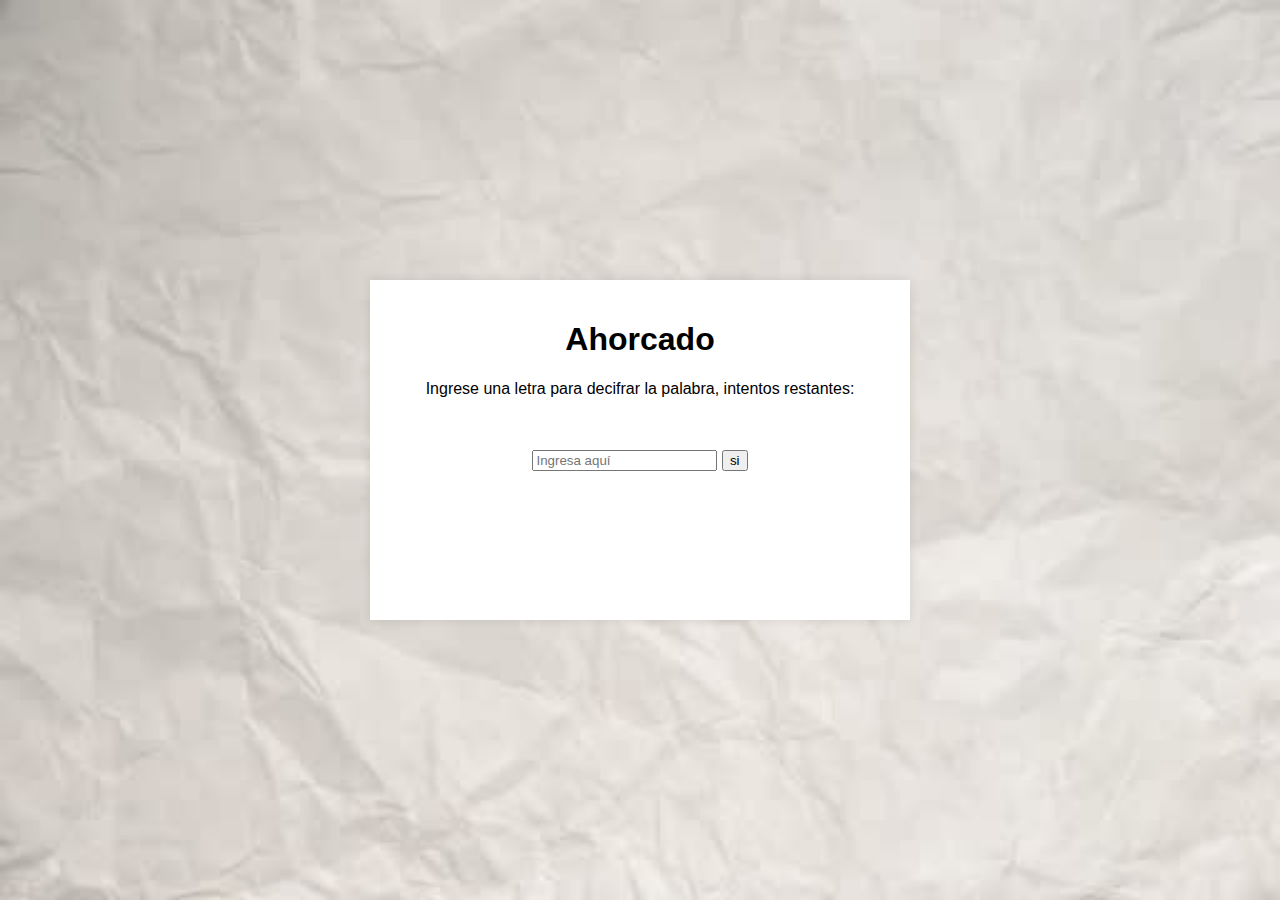
==== Ahorcado160124/index.html @ 89014d83 "2" ====
<!DOCTYPE html>
<html lang="en">
<head>
    <meta charset="UTF-8">
    <meta name="viewport" content="width=device-width, initial-scale=1.0">
    <link rel="stylesheet" href="style.css">
    <title>AHORCADO
</title>
</head>
<body background="./images/BgAhorcado.png">
    <div id="panel">
        <h1>Ahorcado</h1>
        
        <p>Ingrese una letra para decifrar la palabra, intentos restantes: </p>
        <div id="intentos"></div>
        <br>
        <div id="palabra"></div>
        <br>
        <input type="text" placeholder="Ingresa aquí" />
        <button>si</button>
    </div>
</body>
</html>
---- Ahorcado160124/style.css ----
body {
    font-family: Arial, sans-serif;
    margin: 0;
    padding: 0;
    background-color: #ffffff;
    display: flex;
    align-items: center;
    justify-content: center;
    height: 100vh;
    background-size: cover;
}

#panel {
    width: 500px;
    height: 300px;
    padding: 20px;
    background-color: rgb(255, 255, 255);
    box-shadow: 0 0 10px rgba(0, 0, 0, 0.1);
    text-align: center;
}
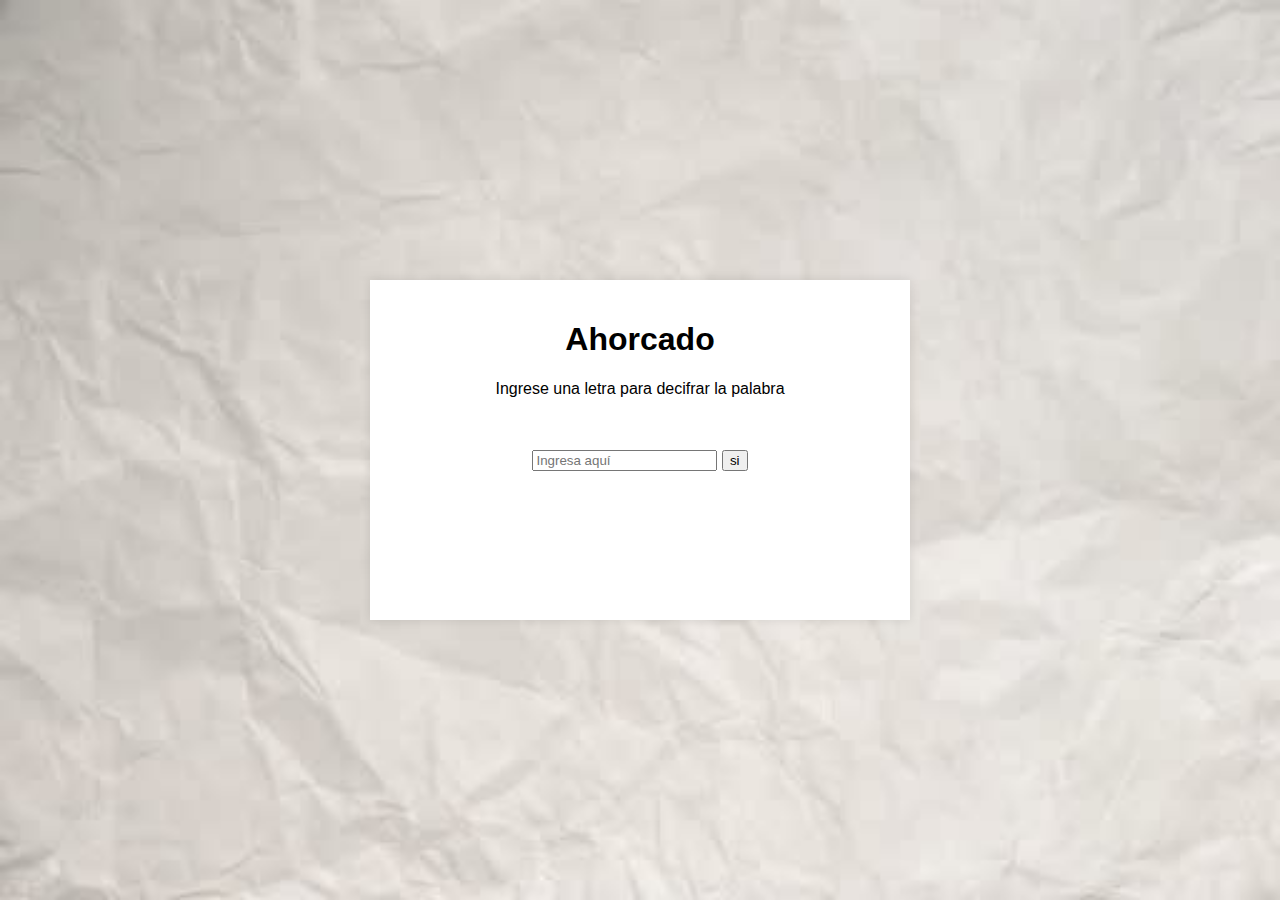
==== commit dff69461: "3" ====
--- a/Ahorcado160124/index.html
+++ b/Ahorcado160124/index.html
@@ -5,13 +5,14 @@
     <meta name="viewport" content="width=device-width, initial-scale=1.0">
     <link rel="stylesheet" href="style.css">
     <title>AHORCADO
-</title>
+    </title>
+    <script src="script.js"></script>
 </head>
 <body background="./images/BgAhorcado.png">
     <div id="panel">
         <h1>Ahorcado</h1>
         
-        <p>Ingrese una letra para decifrar la palabra, intentos restantes: </p>
+        <p>Ingrese una letra para decifrar la palabra</p>
         <div id="intentos"></div>
         <br>
         <div id="palabra"></div>
